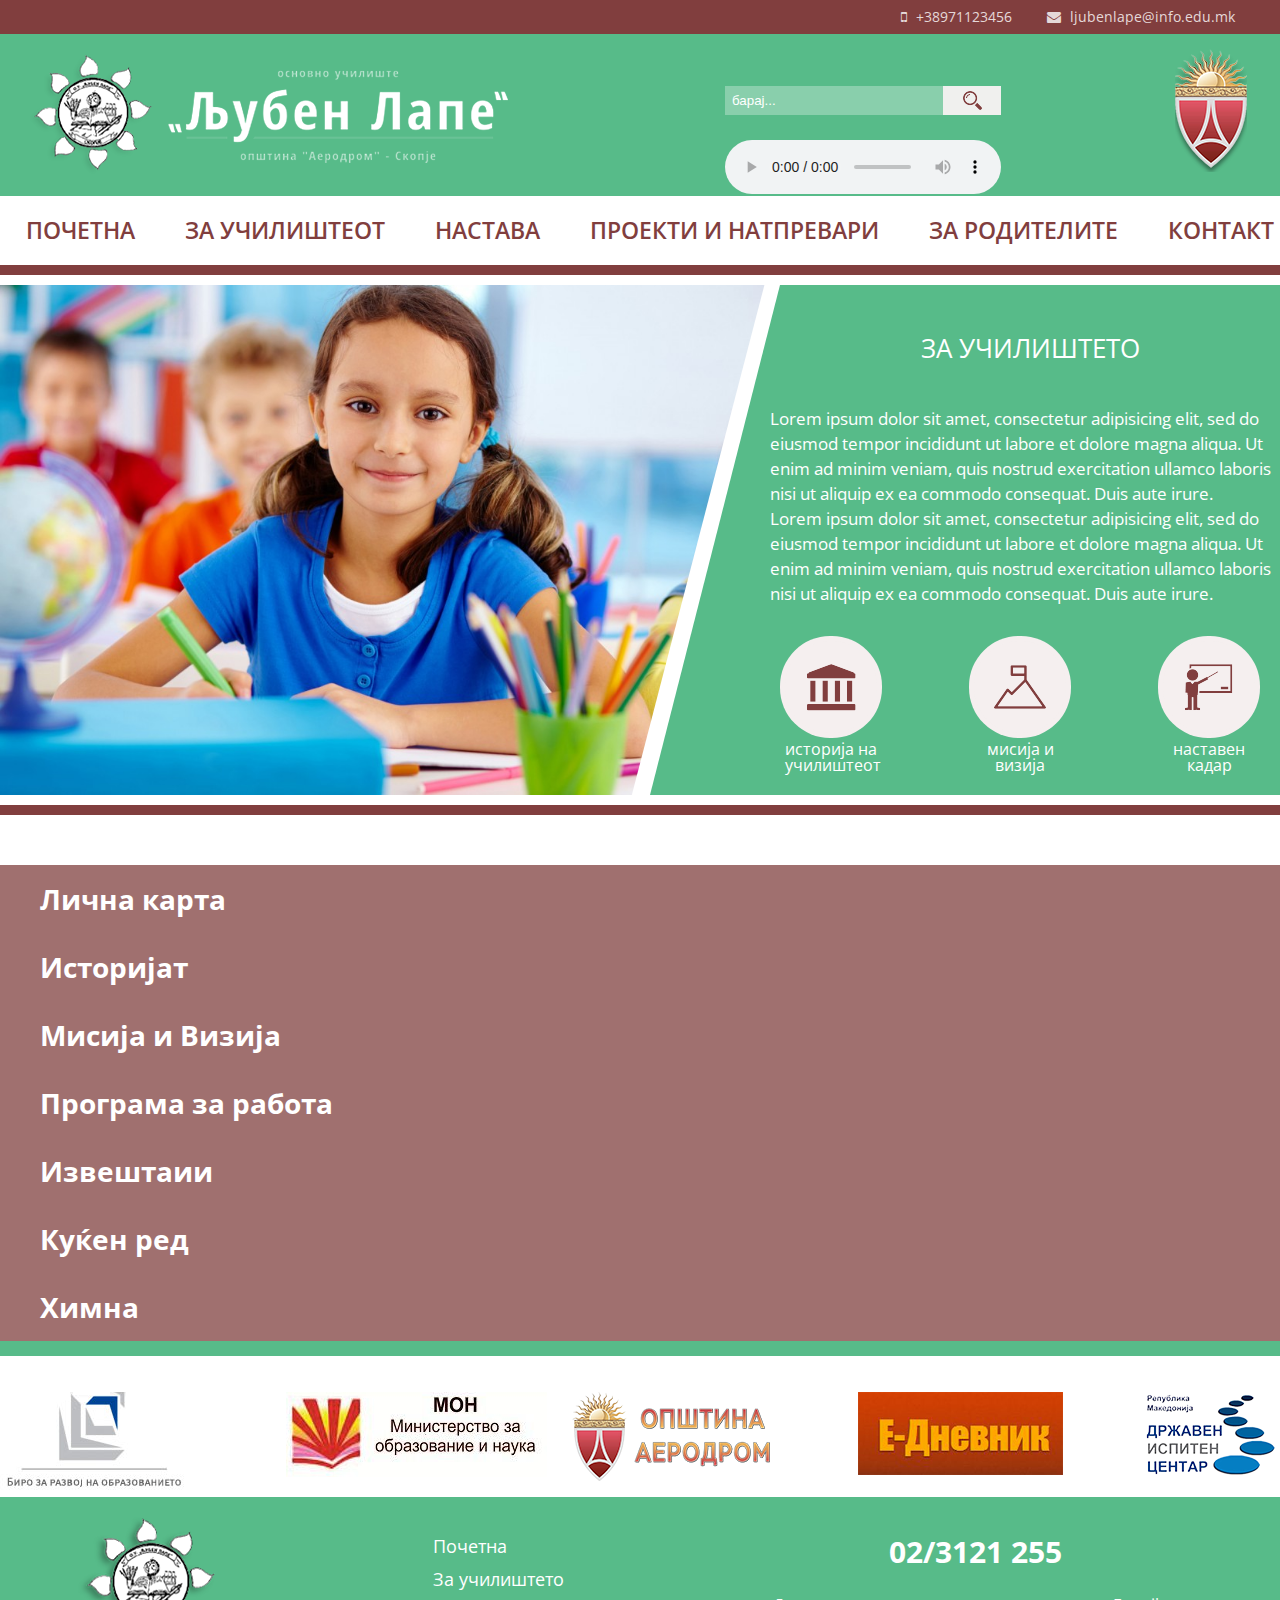
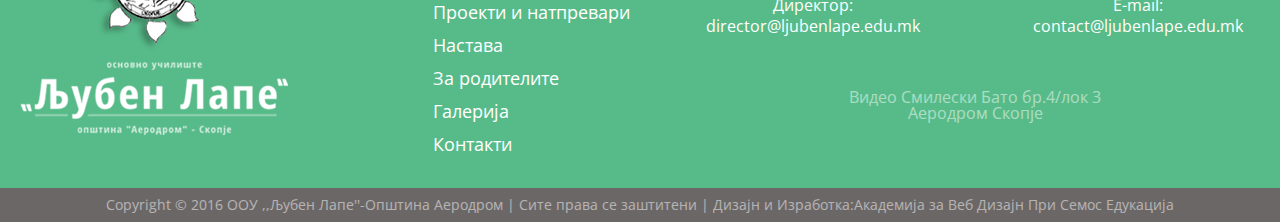
==== www/za-ucilisteto.html @ c6068b44 "внатрешна страна за училиштето" ====
<!DOCTYPE html>
<html lang="en">
<head>
    <meta charset="UTF-8">
    <title>За Училиштето</title>
    <link rel="stylesheet" type="text/css" href="assets/styles/reset.css">
    <link rel="stylesheet" type="text/css" href="assets/styles/main.css">
    <link rel="stylesheet" href="assets/styles/za-ucilisteto.css">
</head>

<body>
<div id="wrap">
    <div class="top-header">
        <div class="wraper clear-fix">
            <div class="mail">
                <i class="fa fa-envelope" aria-hidden="true"></i>
                <span>ljubenlape@info.edu.mk</span>
            </div><!-- mail -->
            <div class="phone">
                <i class="fa fa-mobile" aria-hidden="true"></i>
                <span>+38971123456</span>
            </div><!-- phone -->
        </div><!-- wraper -->
    </div><!-- top-header -->

    <div class="header">
        <div class="wraper clear-fix">
            <div class="logo">
                <a href="#"><img src="assets/images/logo-goelmo.png"></a>
            </div><!-- logo -->

            <div class="himna">
                <form class="clear-fix">
                    <input type="text" name="" placeholder="барај...">
                    <input type="submit" name="" value="">
                </form>

                <audio controls>
                    <source src="horse.ogg" type="audio/ogg">
                    <source src="horse.mp3" type="audio/mpeg">
                    Your browser does not support the audio tag.
                </audio>
            </div><!-- himna -->

            <div class="aerodrom-logo">
                <a href="#"><img src="assets/images/logo-aerodrom.png"></a>
            </div>
        </div><!-- wraper -->
    </div><!-- header -->

    <div class="wraper">
        <div class="nav">
            <a href="#">почетна</a>
            <a href="#">за училиштеот</a>
            <a href="#">настава</a>
            <a href="#">проекти и натпревари</a>
            <a href="#">за родителите</a>
            <a href="#">контакт</a>
        </div>

        <div class="za-ucilisteto clear-fix">
            <div class="slide-left"></div><!-- slide-left -->

            <div class="slide-right">
                <div class="text clear-fix">
                    <h1>За училиштето</h1>
                    <p>Lorem ipsum dolor sit amet, consectetur adipisicing elit, sed do eiusmod
                        tempor incididunt ut labore et dolore magna aliqua. Ut enim ad minim veniam,
                        quis nostrud exercitation ullamco laboris nisi ut aliquip ex ea commodo
                        consequat. Duis aute irure.</p>
                    <p>Lorem ipsum dolor sit amet, consectetur adipisicing elit, sed do eiusmod
                        tempor incididunt ut labore et dolore magna aliqua. Ut enim ad minim veniam,
                        quis nostrud exercitation ullamco laboris nisi ut aliquip ex ea commodo
                        consequat. Duis aute irure.</p>
                    <div class="icon1 icon"><span>историја на училиштеот</span></div><!-- icon1 -->
                    <div class="icon2 icon"><span>мисија и визија</span></div><!-- icon1 -->
                    <div class="icon3 icon"><span>наставен кадар</span></div><!-- icon1 -->
                </div><!-- text -->

            </div><!-- slide-right -->

        </div><!-- za-ucilisteto -->

        <!--Внатрешната страна за училиштето почнува тука-->
        <div class="za-uclisteto-content">
            <ul class="tabs">
                <li class="transparent">

                </li>
                <li class="first-child">Лична карта
                    <ul>
                        <li class="second-child" id="licna-karta">

                            <div>
                                <h2>Општи податоци за училиштето</h2>
                                <p>Основното училиште „Љубен Лапе” се наоѓа во општина Аеродром,

                                    населба Јане Сандански, кои се дел од градот Скопје. Основната дејност на

                                    училиштето е реализација на воспитно - образовен процес. Наставата се

                                    одвива во смени, а се реализира и настава со продолжен престој од I—IV

                                    одделение. Училиштето е вклучено во многу проекти, при што наставниците и

                                    учениците ги усовршуваат своите знаења и компетенции. Учениците на

                                    натпреварите на Општинско, Градско, Републичко и Меѓународно ниво

                                    покажуваат огромни успеси.
                                </p>
                            </div>
                            <div>
                                <img src="assets/images/post-slika1.png" alt="ljuben lape skolo">
                            </div>

                            <div class="oprema">
                                <h2>Училишен простор и опрема</h2>
                                <p>Наставата во училиштето се одвива во објект од тврда градба и наполно одговара на
                                    барањата за изведување на современата настава. Училиштето располага со спортска  сала, надворешен спортски тере,
                                    простран училишен двор кој е пристојно уреден со тревници, клупи, корпи за отпадоци.
                                    Опременоста на училиштето според критериумите и нормативите ги задоволува условите за изведување воспитно - образовниот процес.
                                    Во училиштето наставата се изведува во училници, кабинети, спортска сала и училишен двор.
                                    Покрај нив на  располагање на учениците се библиотека, читална и други помошни простории.
                                    Училиштето располага со разновидна стручна литература и наставни средства и помагала согласно со нормативите по сите наставни предмети. Училиштето ги утврдува потребите за наставни средства и помагала, вклучувајќи книги, материјали за практична работа,
                                    аудио-визуелна и ИКТ опрема, и континуирано ги обновува за да соодветствуваат на современите наставни текови.
                                </p>
                            </div>

                        </li>
                        <div class="clear-fix"></div>
                    </ul>
                </li>
                <li class="first-child">Историјат
                    <ul>
                        <li class="second-child">Item 2-1
                            Lorem ipsum dolor sit amet, consectetur adipisicing elit. A, ab alias assumenda aut commodi
                            dignissimos dolorem error eveniet explicabo fugit laboriosam laborum,
                            nemo nulla porro reiciendis rerum temporibus velit, voluptate!</li>
                    </ul>
                </li>
                <li class="first-child">Мисија и Визија
                    <ul>
                        <li class="second-child" id="misija-vizija">
                            <div class="misija">
                                <h2>Мисија на училиштето</h2>
                                <img src="assets/images/quote.png" alt="ljuben lape misija">
                                <p>Одличен кадар, мотивирани ученици и партиципативни семејства кои
                                    работат заедно за да обезбедат квалитетно образование, што ќе го направи ОУ Љубен Лапе водечко училиште,
                                    во кое другите училишта ќе гледаат модел.
                                </p>
                            </div>
                            <div class="clear-fix"></div>
                            <div class="vizija">
                                <h2>Визија на училиштето</h2>
                                <span>- Да обезбедиме среќна, здрава, домашна, сигурна, но сепак предизвикувачка средина за учење</span>
                                <span>- Да го развиваме вкупниот потенцијал на ученикот – академски,културен,социјален и физички</span>
                                <span>- Да градиме жив, рефлексивен и посветен колектив</span>
                                <span>- Да охрабруваме посветена семејна поддршка и вклученост</span>
                                <span>- Постојано да го подобруваме обемот и квалитетот на наставните и воннаставните активности</span>
                                <span>- Да развиваме соработка и одговорност меѓу сите заинтересирани страни,вклучувајќи ја пошироката заедница</span>
                                <span>- Да ја подигнеме свеста на наставниците, техничкиот персонал, родителите и сите други кои што се вклучени во училишната заедница, за важноста на секој поединец во менување на односот кон животната средина</span>
                            </div>
                        </li>
                    </ul>
                </li>
                <li class="first-child">Програма за работа
                    <ul>
                        <li class="second-child">Item 4-1 Link pdf</li>
                    </ul>
                </li>
                <li class="first-child">Извештаии
                    <ul>
                        <li class="second-child">Item 4-1 Link pdf</li>
                    </ul>
                </li>
                <li class="first-child" id="kukjen-red">Куќен ред
                    <ul>
                        <li class="second-child">
                            <h2>Куќен ред на училиштето</h2>
                            <span>1. Учениците се должни да дојдат во училиште најдоцна 10 минути пред почетокот на наставата.</span>
                            <span>2. Учениците од I - III одделение во продолжен престој се згрижени од 7:00 - 17:00 часот, додека наставата се одвива од 8:00 - 15:00 часот.</span>
                            <span>3. Дневниот престој се реализира претпладне од 7:00 - 13:00 часот, а попладне од 10:30 - 17:00 часот.</span>
                        </li>
                    </ul>
                </li>
                <li class="first-child">Химна
                    <ul>
                        <li class="second-child">
                            <div class="himna-tekst">
                                За нашето училиште,<br>

                                Љубен Лапе име што му е,<br>

                                денес песна ние пееме,<br>

                                со него се гордееме<br>
                                <br><br>
                                Нашето училиште<br>

                                денес празник празнува,<br>

                                нашето училиште,<br>

                                на успеси се радува.<br>
                                <br><br>
                                Ученици, наставници<br>

                                ќе го слават многу генерации,<br>

                                Љубен Лапе историчарот,<br>

                                Љубен Лапе просветителот<br>
                                <br><br>
                                Нашето училиште<br>

                                денес празник празнува,<br>

                                нашето училиште,<br>

                                на успеси се радува.<br>
                            </div>

                        </li>
                    </ul>
                </li>
            </ul>
        </div> <!--za-ucilisteto-content-->
        <!--Внатрешната страна за училиштето завршува тука-->
        <div class="pomosni-linkovi clear-fix">
            <a href="#"><img src="assets/images/korisni1.png" alt=""></a>
            <a href="#"><img src="assets/images/korisni2.png" alt=""></a>
            <a href="#"><img src="assets/images/korisni3.png" alt=""></a>
            <a href="#"><img src="assets/images/korisni4.png" alt=""></a>
            <a href="#"><img src="assets/images/korisni5.png" alt=""></a>
        </div><!-- pomosni-linkovi -->

    </div><!-- wraper -->

    <div class="footer">
        <div class="wraper clear-fix">
            <div class="left-footer clear-fix">
                <a href="#"><img src="assets/images/logo2.png" alt=""></a>
                <ul>
                    <li><a href="#">Почетна</a></li>
                    <li><a href="#">За училиштето</a></li>
                    <li><a href="#">Проекти и натпревари</a></li>
                    <li><a href="#">Настава</a></li>
                    <li><a href="#">За родителите</a></li>
                    <li><a href="#">Галерија</a></li>
                    <li><a href="#">Контакти</a></li>
                </ul>
            </div><!-- left-footer -->
            <div class="right-footer clear-fix">
                <h1>02/3121 255</h1>
                <div class="director">
                    <span>Директор:</span>
                    <span>director@ljubenlape.edu.mk</span>
                </div><!-- director -->
                <div class="director">
                    <span>E-mail:</span>
                    <span>contact@ljubenlape.edu.mk</span>
                </div><!-- director -->
                <div class="adresa">
                    <span>Видео Смилески Бато бр.4/лок 3 Аеродром Скопје</span>
                </div><!-- adresna -->
            </div><!-- right-footer -->
        </div><!-- wraper -->
    </div><!-- footer -->
    <div class="footer-bottom">
        <span>Copyright &copy; 2016 ООУ ,,Љубен Лапе''-Oпштина Аеродром | </span>
        <span>Сите права се заштитени |</span>
        <span>Дизајн и Изработка:Академија за Веб Дизајн При Семос Едукација</span>
    </div><!-- footer-bottom -->
</div><!-- #wrap -->

<!--jQuery library-->
<script src="https://ajax.googleapis.com/ajax/libs/jquery/1.12.2/jquery.min.js"></script>
<script>
    var list_items = document.querySelectorAll('.tabs > li');

    for(var i = 0; i < list_items.length; i++){
        list_items[i].addEventListener('click', function(){
            if (this.querySelector('ul').style.display == 'block'){
                this.querySelector('ul').style.display = 'none';
            } else {
                this.querySelector('ul').style.display = 'block';
            }
        });
    }

    var li = document.querySelectorAll('li li');

//    for(var a = 0; a < li.length; a++) {
//        li[a].addEventListener('click', function (e) {
//            e.stopPropagation();
//        });
//    }

</script>

</body>
</html>
---- www/assets/styles/main.css ----
/*=============================
=            fonts            =
=============================*/
@import url(https://fonts.googleapis.com/css?family=Open+Sans:400,700,600);
/*font-family: 'Open Sans', sans-serif;*/
@import "http://netdna.bootstrapcdn.com/font-awesome/4.0.3/css/font-awesome.css";

/*====================================
=            start styles            =
====================================*/
.clear-fix:after{
	content:'';
	display:block;
	clear:both;
}

div#wrap{
	width:100%;
	height:100%;
	background:#fff;
	font-family: 'Open Sans', sans-serif;
}
div#wrap div.wraper{
	width:1300px;
	margin:0 auto;
}
/*==================================
=            top-header            =
==================================*/
div.top-header{
	width:100%;
	background:#813e3e;
}
div.top-header div.wraper div.mail,
div.top-header div.wraper div.phone{
	font-size:14px;
	float:right;
	padding:10px 0;
	color:#e5d8d8;
}
div.top-header div.wraper div.mail{
	margin-right:65px;
}
div.top-header div.wraper div.mail i{
	margin-right:5px;
}
div.top-header div.wraper div.phone{
	margin-right:35px;
}
div.top-header div.wraper div.phone i{
	margin-right:5px;
}
/*==============================
=            header            =
==============================*/
div.header{
	background:#57bb89;
}

div.header .wraper .logo{
	margin-left:30px;
	padding:20px 0;
	width:480px;
	float:left;
	overflow:hidden;
}
div.himna{
	width:276px;
	float:left;
	margin-top:52px;
	margin-left:215px;
}
div.himna form input:first-child{
	border:0;
	background:rgba(255, 255, 255, 0.3);
	padding:7px;
	color:#fff;
	width:208px;
	float:left;
}
div.himna form input::-webkit-input-placeholder {
   color: #fff;
}

div.himna form input:-moz-placeholder { /* Firefox 18- */
   color: #fff;  
}

div.himna form input::-moz-placeholder {  /* Firefox 19+ */
   color: #fff;  
}

div.himna form input:-ms-input-placeholder {  
   color: #fff;  
}
div.himna form input:last-child{
	width:58px;
	margin-left:-4px;
	float:left;
	border:0;
	background:url('../images/search.png') no-repeat 20px 5px;
	background-color:#f0f0ee;
	padding:7px;
}

div.himna audio{
	width:100%;
}

div.himna audio::-webkit-media-controls-panel{
	background:transparent;
}

div.himna audio{
	margin-top:25px;
}
div.aerodrom-logo{
	padding-top:15px;
	float:right;
	margin-right:53px;
}
/*==================================
=            navigation            =
==================================*/

div.nav{
	width:100%;
	text-align:center;
}
div.nav a{
	padding:23px;
	font-size:23px;
	text-decoration:none;
	text-transform:uppercase;
	display:inline-block;
	font-weight:600;
	color:#813e3e;
}

div.nav a:hover{
	background:#57bb89;
	color:#fff;
}

/*=====================================
=            za ucilisteto            =
=====================================*/
div.za-ucilisteto{
	height:510px;
	padding:10px 0;
	border-top:10px solid #813e3e;
	border-bottom:10px solid #813e3e;
	position:relative;
}

div.za-ucilisteto div.slide-left{
	background-image:url("../images/kids.jpg");
	background-size:cover;
	width:60%;
	position:absolute;
	top:10px;
	left:0;
	height:100%;
    -webkit-shape-outside: polygon(100% 0%, 80% 100%, 0 100%, 0 0);
    shape-outside: polygon(100% 0%, 80% 100%, 0 100%, 0 0);
    -webkit-clip-path: polygon(98% 0%, 81% 100%, 0 100%, 0 0);
    height:510px;
}

div.za-ucilisteto div.slide-right{
	height:100%;
    width:50%;
    float:right;
    background: rgb(87,187,137);
    -webkit-shape-outside: polygon(20% 0, 100% 0, 100% 100%, 0% 100%);
    shape-outside: polygon(20% 0, 100% 0, 100% 100%, 0% 100%);
    -webkit-clip-path: polygon(20% 0, 100% 0, 100% 100%, 0% 100%);
}

div.slide-right div.text{
	width:80%;
	float:right;
	padding-top:50px;
	padding-right:10px;
	text-align:center;
}

div.slide-right div.text h1{
	margin-bottom:45px;
	text-transform:uppercase;
	font-size:26px;
	color:#fff;
}

div.slide-right div.text p{
	color:#fff;
	line-height:25px;
	font-size:17px;
	text-align:left;
}

div.text div.icon{
	width:92px;
	height:92px;
	background:#f5efef;
	border:5px solid rgba(245,239,239,.2);
	border-radius:50px;
	float:left;
	margin-top:30px;
	margin-right:77px;
	margin-left:10px;
}
div.text div.icon3:last-child{
	margin-right:20px;
}
div.text div.icon1{
	background:url('../images/icon1.png') no-repeat center center #f5efef;
	cursor:pointer;
}
div.text div.icon2{
	background:url('../images/icon2.png') no-repeat center center #f5efef;
	cursor:pointer;
}
div.text div.icon3{
	margin-right:0;
	background:url('../images/icon3.png') no-repeat center center #f5efef;
	cursor:pointer;
}
div.text div.icon span{
	display:block;
	margin-top:100px;
	color:#fff;
}
/*====================================
=            left-section            =
====================================*/
div.sections{
	width:100%;
	margin-top:25px;
}
div.sections div.left-section{
	width:835px;
	box-sizing:border-box;
	float:left;
}
/*=============================
=            tabla            =
=============================*/

div.sections div.left-section div.tabla{
	background:url('../images/tabla.jpg') 0 0 no-repeat;
	padding-top:55px;
	padding-left:60px;
	padding-bottom:70px;
	position:relative;
}

div.sections div.left-section div.tabla h3{
	text-transform:uppercase;
	font-weight:600;
	font-size:14px;
	color:#fff;
	opacity:0.5;
	width:500px;
	float:left;
}
div.left-section .najnovi-informacii{
	width:500px;
	margin-top:20px;
	float:left;
}

div.left-section .najnovi-informacii .grupa-informacii img{
	width:230px;
	height:150px;
	float:left;
}

div.left-section .najnovi-informacii .grupa-informacii .info-text{
	width:255px;
	float:left;
	color:#fff;
	margin-left:15px;
}
div.left-section .najnovi-informacii .grupa-informacii .info-text h2{
	font-size:18px;
	font-weight:bold;
	margin-bottom:20px;
}
div.left-section .najnovi-informacii .grupa-informacii .info-text span{
	font-size:12px;
	line-height:16px;
	margin-top:20px;
}
div.tabla .tabla-linkivi{
	font-size:18px;
	font-weight:600;
	position:absolute;
	top:45px;
	right:20px;
}
div.tabla .tabla-linkivi ul{
	padding-right:28px;
}
div.tabla .tabla-linkivi li{
	width:150px;
	line-height:28px;
	color:#fff;
	padding:17px 20px;
	border-image:url( '../images/border.png' )  10 round ;
	border-top:1px solid transparent;
	text-align:right;
	background:url('../images/tabla-strelka.png') 25px 25px no-repeat;
}
div.tabla .tabla-linkivi li:last-child{
	border-image:url( '../images/border.png' )  10 round ;
	border-bottom:1px solid transparent;
}
div.tabla .tabla-linkivi li a{
	color:#fff;
	text-decoration:none;
	opacity:0.5;
}

/*==========================================
=            proekti natprevari            =
==========================================*/

div.proekti-natprevari{
	margin-top:50px;
	width:100%;
	box-sizing:border-box;
	margin-bottom:30px;
}

div.proekti-natprevari div.proekti{
	width:400px;
	float:left;
	box-sizing:border-box;
}
div.proekti-natprevari div.natprevari{
	float:right;
}
div.proekti-natprevari div.natprevari h1{
	background:url('../images/icon-proekti.png') no-repeat 0 7px;
}
div.proekti-natprevari div.proekti h1{
	color:#813e3e;
	font-size:18px;
	font-weight:bold;
	text-transform:uppercase;
	border-image:url( '../images/border-red.png' )  10 round ;
	border-top:1px solid transparent;
	border-bottom:1px solid transparent;
	padding:20px 0;
	padding-left: 60px;
	background:url('../images/icon-natprevari.png') no-repeat 0 7px;
}
div.content{
	margin-top:30px;
	box-sizing:border-box;
}
div.content h2{
	font-size:18px;
	font-weight:bold;
	margin-bottom:10px;
}
div.content img{
	float:left;
	margin-right:15px;
}
div.content span{
	font-size:12px;
	line-height:16px;

}

/*=====================================
=            za roditelite            =
=====================================*/


div.za-roditelite div.roditeli-content{
	width:450px;
	float:left;
}

div.za-roditelite div.roditeli-content h1{
	color:#813e3e;
	font-size:18px;
	font-weight:bold;
	text-transform:uppercase;
	border-image:url( '../images/border-red.png' )  10 round ;
	border-top:1px solid transparent;
	border-bottom:1px solid transparent;
	padding:20px 0;
	padding-left: 60px;
	background:url('../images/people.png') no-repeat 0 7px;
}

div.za-roditelite div.roditeli-content .sorabotka-roditeli{
	width:50%;
	margin-top:20px;
	float:left;
	box-sizing:border-box;
	padding-right:10px;
}
div.za-roditelite div.roditeli-content .sorabotka-roditeli h2{
	text-transform:uppercase;
	font-weight:bold;
	font-size:14px;
	margin-bottom:15px;
}

div.za-roditelite div.roditeli-content .sorabotka-roditeli span{
	font-size:12px;
	line-height:17px;
	margin-bottom:15px;
	display:block;
}

div.za-roditelite div.roditeli-content .sorabotka-roditeli a{
	font-size:12px;
	line-height:16px;
	text-decoration:none;
	background:#6eb87e;
	margin-top:15px;
	color:#fff;
	padding:0 5px;
}
div.za-roditelite div.roditeli-content .sredbi{
	padding-left:10px;
	box-sizing:border-box;
	float:left;

}
div.izvestai {
	float:right;
	margin-top:30px;
}
.izvestai span{
	display:block;
	text-align: left;
	padding-right:20px;
	font-size:14px;
	opacity:0.8;
	text-transform:uppercase;
	font-weight:bold;
	padding:20px 0 30px;
	padding-left:70px;
}
.izvestai span:nth-child(1){
	background:url('../images/doc-slika1.png') no-repeat 0 14px;
}
.izvestai span:nth-child(2){
	background:url('../images/doc-slika2.png') no-repeat 0 14px;
}
.izvestai span:nth-child(3){
	background:url('../images/doc-slika3.png') no-repeat 0 14px;
}
.izvestai span:nth-child(4){
	background:url('../images/doc-slika4.png') no-repeat 0 14px;
}
/*=====================================
=            right section            =
=====================================*/

div.right-section{
	width:450px;
	float:right;
	box-sizing:border-box;
	background:#813e3e;
	padding:15px 20px;
	padding-bottom:10px;
}
div.right-section h1{
	text-align:center;
	color:#fff;
	font-size:24px;
	text-transform:uppercase;
	font-weight:bold;
}

div.smena{
	margin-top:40px;
	margin-bottom:40px;
	background:url('../images/smena.png') no-repeat 199px 0;
}

div.smena div{
	float:left;
	width:50%;
	text-align:center;
	color:#fff;
}

div.smena div h2{
	font-weight:bold;
	margin-top:15px;
}

div.raspored{
	width:100%;
	padding:0 10px;
	background:url( '../images/linija.png' ) no-repeat 192px 77px;
}

div.raspored span.raspored-zovnenje{
	display:block;
	text-align:center;
	color:#fff;
	font-weight:bold;
	font-size:14px;
	margin-bottom:15px;
}

div.raspored div{
	float:left;
	width:50%;
}
div.raspored div span{
	text-align:left;
	color:#fff;
	display:block;
	font-size:14px;
	padding-top:20px;
}
div.raspored div.raspored-left{
	box-sizing:border-box;
	padding:0 15px;
	padding-right:20px;

}
div.raspored div.raspored-left div{
	width:50%;
}
div.raspored b{
	text-align:left;
	color:#fff;
	display:block;
	font-size:14px;
	padding-top:20px;
}
div.raspored div.raspored-right{
	padding-left:0px;
	padding-right:35px;
}

div.ucilisni-sekcii{
	margin-top:40px;
}

div.ucilisni-sekcii h1{
	margin-bottom: 10px;
	font-weight:bold;
}

div.ucilisni-sekcii .sekcija{
	width:50%;
	float:left;
	margin-top:25px;
}
div.ucilisni-sekcii .sekcija img{
	display:block;
	margin:0 auto;
}
div.ucilisni-sekcii .sekcija span{
	display:block;
	color:#fff;
	font-size: 14px;
	text-align:center;
	margin-top:5px;
}

div.ekskurzii{
	margin-top:40px;
	padding:0 15px;
	box-sizing:border-box;
}
div.ekskurzii h1{
	margin-bottom:30px;
	font-weight:bold;
}

div.ekskurzii img{
	width:125px;
	height:85px;
	float:left;
	margin-right:20px;
}

div.ekskurzii span{
	font-size:12px;
	color:#fff;
	line-height:20px;
}

div.ekskurzii .ekskurzija{
	margin-top:20px;
}

div.sledna-ekskurzija {
	margin-top:40px;
}

div.sledna-ekskurzija h1{
	margin-bottom:20px;
}

div.sledna-ekskurzija img{
	width:286px;
	height:194px;
	display:block;
	margin:0 auto;
}
div.sledna-ekskurzija h1.ekskurzija-data{
	opacity:0.5;
	text-transform:none;
	margin-top:10px;
	margin-bottom:10px;
}

/*============================================
=            dopolnitelna nastava            =
============================================*/

div.slobodni-aktivnosti{
	width:50%;
	float:left;
	margin-top:40px;
	padding-right:40px;
	box-sizing:border-box;
}
div.slobodni-aktivnosti h1{
	color:#813e3e;
	font-size:18px;
	font-weight:bold;
	text-transform:uppercase;
	border-image:url( '../images/border-red.png' )  1 round ;
	border-top:1px solid transparent;
	border-bottom:1px solid transparent;
	padding:20px 0;
	padding-left: 60px;
	background:url('../images/people.png') no-repeat 0 7px;
	border-image-repeat: stretch;
	margin-bottom:20px;
}

div.ucenicki-aktivnosti h1{
	background:url('../images/ucenucki-aktivnosti.png') no-repeat 0 7px;
}
div.slobodni-aktivnosti img{
	float:right;
	width:222px;
	height:122px;
	margin-left:20px;
}

div.slobodni-aktivnosti span{
	font-size:12px;
	line-height:18px;
}

div.slobodni-aktivnosti a{
	font-size:12px;
	line-height:16px;
	text-decoration:none;
	background:#6eb87e;
	margin-top:15px;
	color:#fff;
	padding:0 5px;
	display:block;
	width:100px;
	text-align:center;
}
/*=======================================
=            pomosni linkovi            =
=======================================*/

.pomosni-linkovi{
	margin-top:50px;
	border-top:15px solid #57bb89;
	padding-top:36px;
	width:1300px;
	margin:0 auto;
}
.pomosni-linkovi a{
	width:10%;
	box-sizing:border-box;
	display:block;
	float:left;
	margin-right:12%;
}

.pomosni-linkovi a:last-child{
	margin-right:0;
}
div.footer{
	width:100%;
	background:#57bb89;
}

div.footer .left-footer{
	width:50%;
	float:left;
	box-sizing:border-box;
	padding:20px;
}
div.footer .left-footer img{
	float:left;
}
div.footer .left-footer ul{
	float:right;
	margin-top:20px;
}

div.footer .left-footer li{
	margin-bottom:15px;
}
div.footer .left-footer li a{
	text-decoration:none;
	color:#fff;
	font-weight:normal;
	font-size:18px;
}
div.footer .right-footer{
	float:right;
	width:50%;
	margin-top:40px;
}
div.footer .right-footer h1{
	text-align:center;
	font-size:30px;
	color:#fff;
	font-weight:bold;
}

div.footer .right-footer .director{
	width:50%;
	float:left;
	margin-top:30px;
}
div.footer .right-footer .director span{
	display:block;
	text-align:center;
	color:#fff;
	margin-bottom:5px;
}
div.adresa{
	clear:both;
	padding-top:50px;
}

div.adresa span{
	display:block;
	width:50%;
	margin:0 auto;
	text-align:center;
	opacity:0.5;
	color:#fff;
}

/*=====================================
=            footer bottom            =
=====================================*/
.footer-bottom{
	font-size:14px;
	padding:10px;
	background:#6c6767;
	text-align:center;
}
.footer-bottom span{
	color:#fff;
	opacity:0.5;
}


/*============================================
=            ZA RODITELITE - PAGE            =
============================================*/

div.page-roditeli div.slide-left{
	width:100%;
	webkit-shape-outside: none;
    shape-outside: none;
    -webkit-clip-path: none;
    background-image:url("../images/za-roditelite-page.jpg");
}

div.page-roditeli div.slide-right{
	background:rgba( 0 ,0 , 0 ,.7 );
}

div.page-roditeli div.slide-right h1{
	color:#fff;
	margin-left:180px;
	margin-top:230px;
	font-size:48px;
	font-weight:bold;
}

/*==============================================================
=            sorabotka megu roditelite i ucilisteto            =
==============================================================*/

div.sections div.sorabotka-page-roditeli{
	margin-top:45px;
}
div.sections div.sorabotka-page-roditeli h1{
	color:#813e3e;
	font-size:18px;
	font-weight:bold;
	text-transform:uppercase;
	border-image:url( '../images/border-red.png' ) 1 round ;
	border-image-repeat: stretch;
	border-top:1px solid transparent;
	border-bottom:1px solid transparent;
	padding:20px 0;
	margin-bottom:50px;
}

div.sections div.sorabotka-page-roditeli span.podnaslov-page-roditeli{
	display:block;
	font-size:18px;
	color:#000;
	font-weight:600;
}

div.sorabotka-page-roditeli{
	min-height:200px;
}

div.sorabotka-page-roditeli div.prv-del-page-roditeli{
	width:430px;
	box-sizing:border-box;
	float:left;
}
div.prv-del-page-roditeli{
	margin-right:5px;
	height:100%;
}
div.vtor-del-page-roditeli{
	margin:0;
	height:100%;
	padding-top:75px;
	padding-left:10px;
	padding-right:10px;
	height:100%;
}
div.vtor-del-page-roditeli img{
	width:100%;
}
div.tret-del-page-roditeli{
	margin-right:0;
	margin-left:5px;
}


div.prv-del-page-roditeli span{
	font-size:16px;
	color:#6c6767;
	font-weight:600;
}

div.prv-del-page-roditeli div.tocka-page-roditeli{
	margin-top:75px;
	margin-bottom:10px;
}

div.prv-del-page-roditeli .tocka-page-roditeli h2{
	font-size:23px;
	color:#57bb89;
	line-height:24px;
	display:inline;
	float:left;
	width:389px;
	font-weight:600;
	padding-left:3px;
	box-sizing:border-box;
}
div.prv-del-page-roditeli div.tocka-page-roditeli span{
	height:100%;
	background:#57bb89;
	color:#fff;
	font-size:36px;
	display:inline;
	float:left;
	padding:5px 10px;
}

/*====================================================
=            PDF SECTION - PAGE RODITELIT            =
====================================================*/

div.section-pdf-page-roditeli{
	width:100%;
	background:url('../images/pdf-image.jpg') no-repeat;
	background-size:cover;
	height:450px;
	margin-bottom:55px;
	text-align:center;
}
div.section-pdf-page-roditeli h1{
	display:block;
	width:1300px;
	margin:0 auto;
	text-align:center;
	font-size:36px;
	color:#e4e4e4;
	font-weight:bold;
	padding-top:110px;
	margin-bottom: 115px;
}

div.section-pdf-page-roditeli a{
	background:#6eb87e;
	text-align:center;
	font-size:14px;
	padding:10px;
	text-decoration:none;
	color:#fff;
}
---- www/assets/styles/za-ucilisteto.css ----
/*********************************
CSS ZA UCILISHTETO
**********************************/
div.za-ucilisteto-content {

}
li.transparent{
    height: 50px;
    background-color: white;
    border-width: 0px !important;
}

ul.tabs {
    margin-top: 50px;
    list-style: none;
    width: 100%;
    margin: 0;
    padding: 0;
    background-color: #a0706f;

}

ul.tabs ul {
    background-color: #cdb2b2;
    display: none;
    margin-left: -40px;
}

ul.tabs li.first-child {
    box-sizing: border-box;
    padding: 20px 0 20px 40px;
    cursor: pointer;
    -webkit-transition: .5s ease-in-out;
    transition: .05s ease-in-out;
    color: #ffffff;
    font-size: 28px;
    font-weight: bold;
    font-family: 'Open Sans', sans-serif;
}
ul.tabs li ul li.second-child {
    box-sizing: border-box;
    padding: 40px;
    overflow: auto;
    font-size: 18px;
    line-height: 1.222;
    font-weight: 100;

}

ul.tabs li.first-child:hover
/*ul.tabs li.first-child:hover .second-child */{
    background-color:#864646;
}


/*h2 naslovi */
h2{
    font-size: 24px;
    font-family:"Open Sans";
    color: rgb(160, 112, 111);
    line-height: 0.917;
    text-align: left;
    padding-bottom: 40px;
}

/*********************************
LICNA KARTA
**********************************/
#licna-karta div{
   display: inline-block;
    float: left;
    width: 50%;
    line-height: 2;
}
#licna-karta div:nth-child(2)  {  text-align: center;}
.oprema{
    width: 100% !important;
    display: block !important;
    padding-top: 40px;
}
#licna-karta img{
    padding-top: 60px;
    width: 400px;
}

/*********************************
MISIJA I VIZIJA
**********************************/
#misija-vizija{
    display: block;
}
#misija-vizija p{
    /*width: 800px;*/
    padding-top: 60px;
    line-height: 2;
}
#misija-vizija img{
    float: left;
    padding: 40px 80px 40px 80px;
}
#misija-vizija span{
    display: block;
    line-height: 2;
}
/*********************************
KUKJEN RED
**********************************/
#kukjen-red span{
    display: block;
    line-height: 3;
}
/*********************************
HIMNA
**********************************/
.himna-tekst{
    text-align: center;
    line-height: 1.5;
}
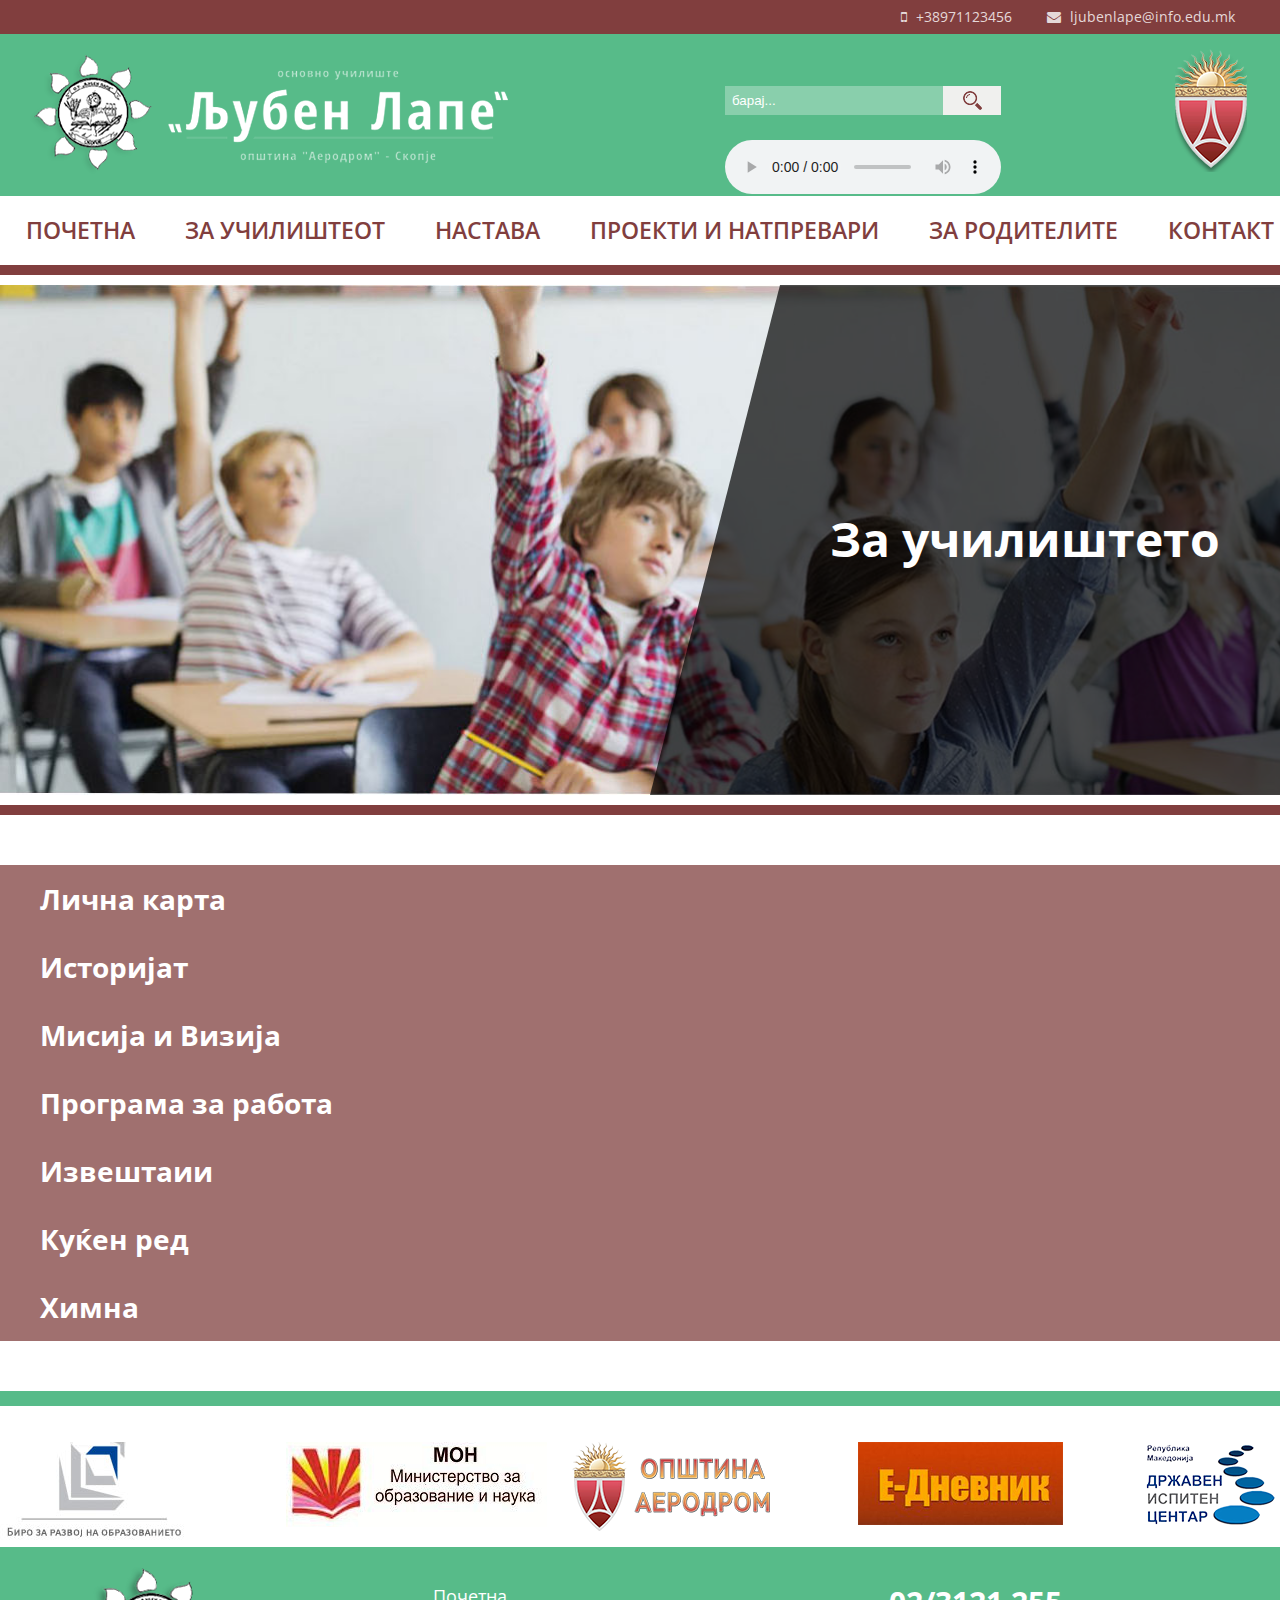
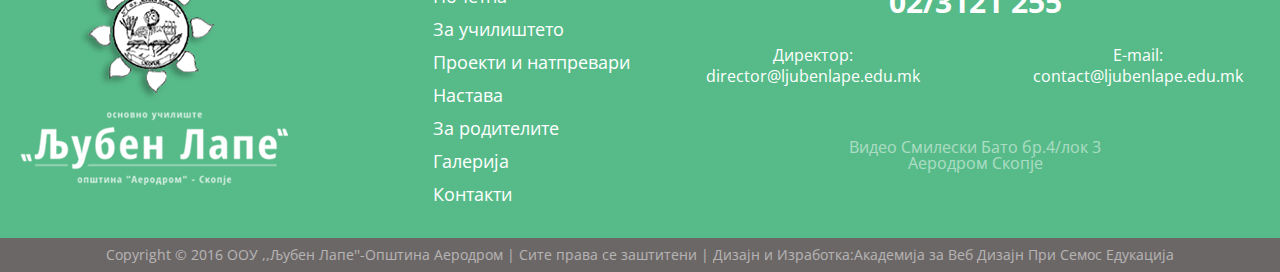
==== commit ffc8dc75: "small change in html" ====
--- a/www/za-ucilisteto.html
+++ b/www/za-ucilisteto.html
@@ -58,29 +58,36 @@
             <a href="#">контакт</a>
         </div>
 
-        <div class="za-ucilisteto clear-fix">
+        <!--<div class="za-ucilisteto clear-fix">-->
+            <!--<div class="slide-left"></div>&lt;!&ndash; slide-left &ndash;&gt;-->
+
+            <!--<div class="slide-right">-->
+                <!--<div class="text clear-fix">-->
+                    <!--<h1>За училиштето</h1>-->
+                    <!--<p>Lorem ipsum dolor sit amet, consectetur adipisicing elit, sed do eiusmod-->
+                        <!--tempor incididunt ut labore et dolore magna aliqua. Ut enim ad minim veniam,-->
+                        <!--quis nostrud exercitation ullamco laboris nisi ut aliquip ex ea commodo-->
+                        <!--consequat. Duis aute irure.</p>-->
+                    <!--<p>Lorem ipsum dolor sit amet, consectetur adipisicing elit, sed do eiusmod-->
+                        <!--tempor incididunt ut labore et dolore magna aliqua. Ut enim ad minim veniam,-->
+                        <!--quis nostrud exercitation ullamco laboris nisi ut aliquip ex ea commodo-->
+                        <!--consequat. Duis aute irure.</p>-->
+                    <!--<div class="icon1 icon"><span>историја на училиштеот</span></div>&lt;!&ndash; icon1 &ndash;&gt;-->
+                    <!--<div class="icon2 icon"><span>мисија и визија</span></div>&lt;!&ndash; icon1 &ndash;&gt;-->
+                    <!--<div class="icon3 icon"><span>наставен кадар</span></div>&lt;!&ndash; icon1 &ndash;&gt;-->
+                <!--</div>&lt;!&ndash; text &ndash;&gt;-->
+
+            <!--</div>&lt;!&ndash; slide-right &ndash;&gt;-->
+
+        <!--</div>&lt;!&ndash; za-ucilisteto &ndash;&gt;-->
+        <div class="za-ucilisteto page-roditeli clear-fix">
             <div class="slide-left"></div><!-- slide-left -->
 
             <div class="slide-right">
-                <div class="text clear-fix">
-                    <h1>За училиштето</h1>
-                    <p>Lorem ipsum dolor sit amet, consectetur adipisicing elit, sed do eiusmod
-                        tempor incididunt ut labore et dolore magna aliqua. Ut enim ad minim veniam,
-                        quis nostrud exercitation ullamco laboris nisi ut aliquip ex ea commodo
-                        consequat. Duis aute irure.</p>
-                    <p>Lorem ipsum dolor sit amet, consectetur adipisicing elit, sed do eiusmod
-                        tempor incididunt ut labore et dolore magna aliqua. Ut enim ad minim veniam,
-                        quis nostrud exercitation ullamco laboris nisi ut aliquip ex ea commodo
-                        consequat. Duis aute irure.</p>
-                    <div class="icon1 icon"><span>историја на училиштеот</span></div><!-- icon1 -->
-                    <div class="icon2 icon"><span>мисија и визија</span></div><!-- icon1 -->
-                    <div class="icon3 icon"><span>наставен кадар</span></div><!-- icon1 -->
-                </div><!-- text -->
-
+                <h1>За училиштето</h1>
             </div><!-- slide-right -->
 
         </div><!-- za-ucilisteto -->
-
         <!--Внатрешната страна за училиштето почнува тука-->
         <div class="za-uclisteto-content">
             <ul class="tabs">
@@ -222,7 +229,11 @@
                             </div>
 
                         </li>
-                    </ul>
+
+                    </ul>
+                </li>
+                <li class="transparent">
+
                 </li>
             </ul>
         </div> <!--za-ucilisteto-content-->
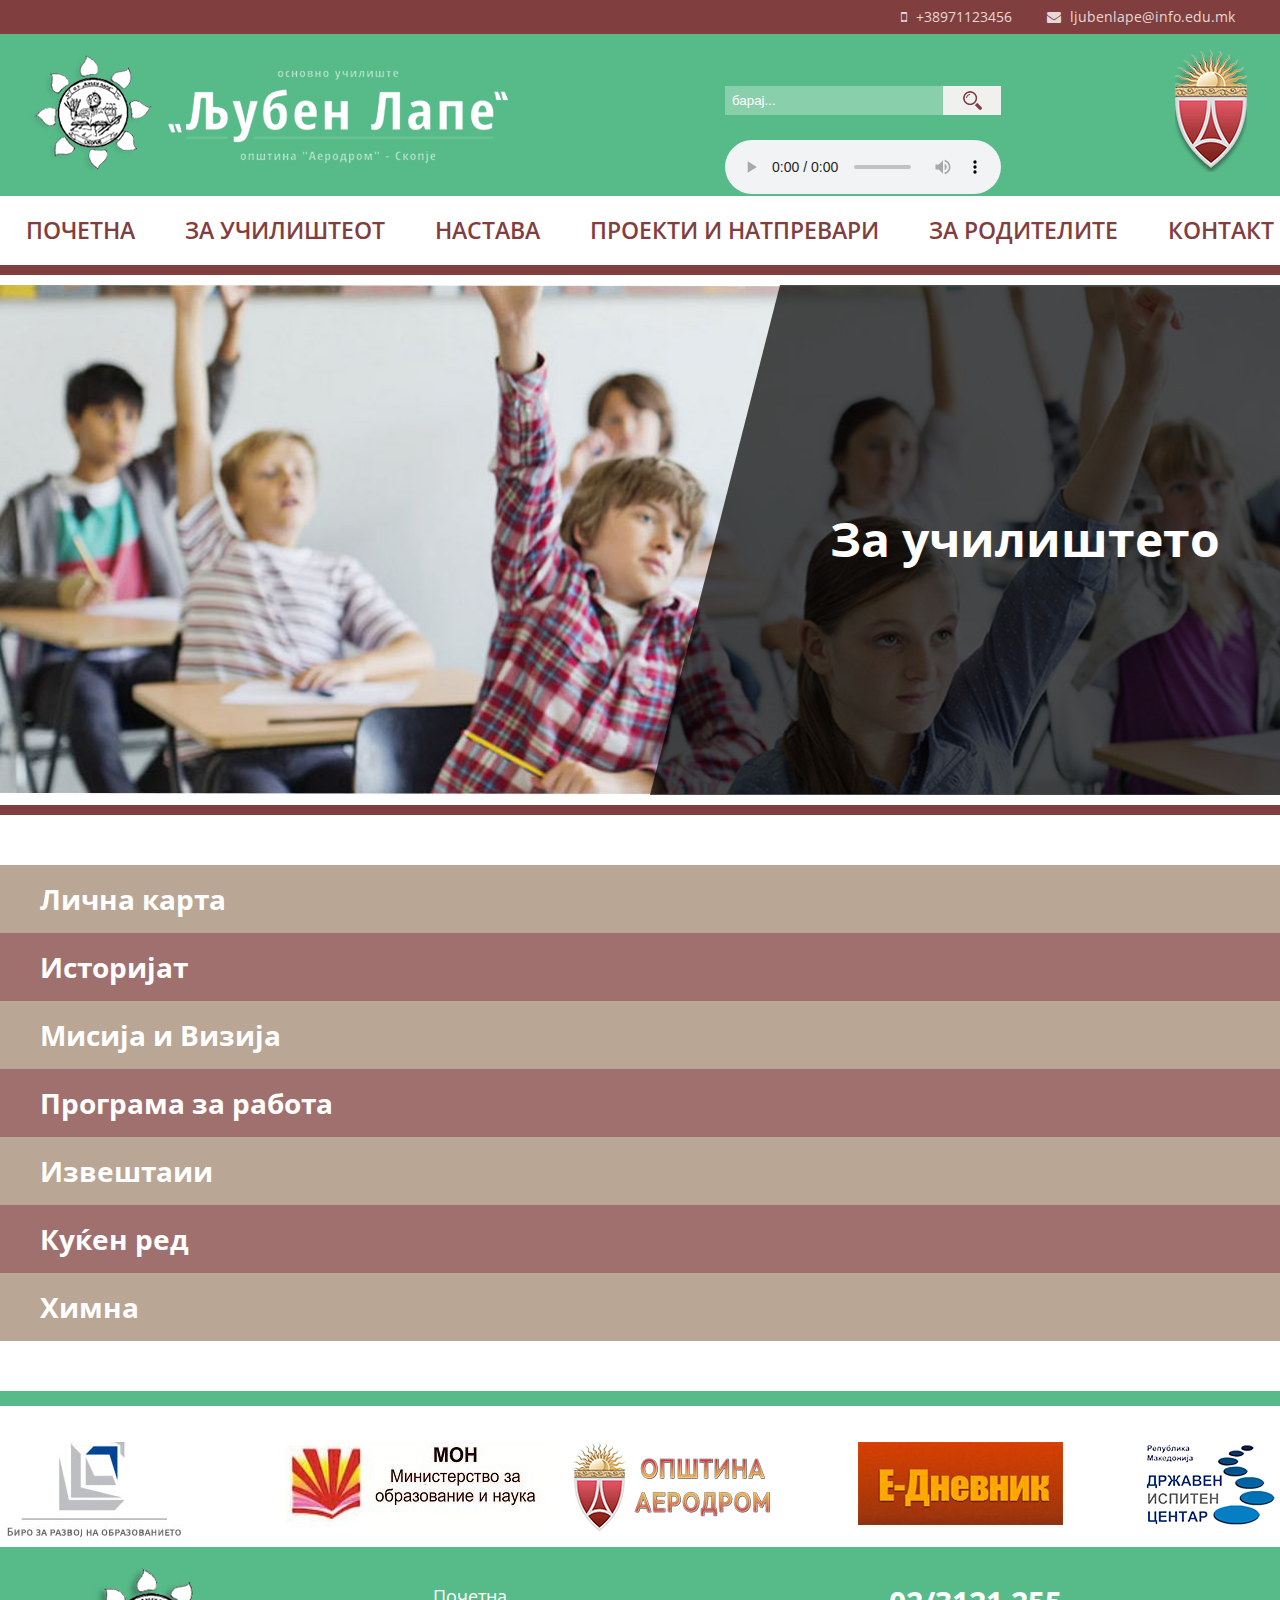
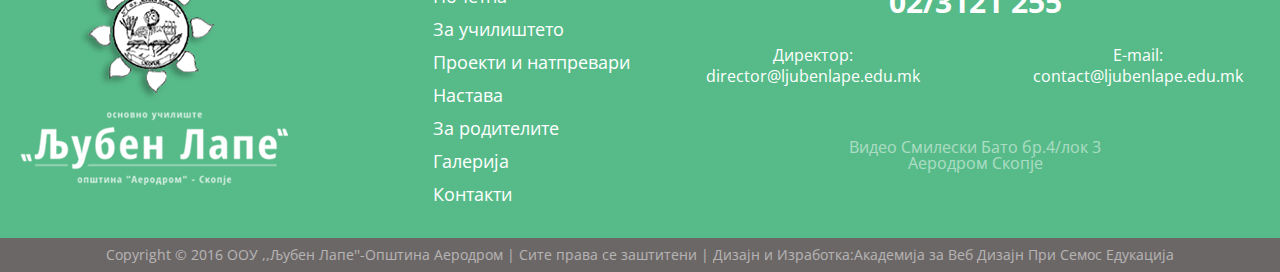
==== commit 35cafd95: "ljuben lape 31.5" ====
--- a/www/za-ucilisteto.html
+++ b/www/za-ucilisteto.html
@@ -58,28 +58,6 @@
             <a href="#">контакт</a>
         </div>
 
-        <!--<div class="za-ucilisteto clear-fix">-->
-            <!--<div class="slide-left"></div>&lt;!&ndash; slide-left &ndash;&gt;-->
-
-            <!--<div class="slide-right">-->
-                <!--<div class="text clear-fix">-->
-                    <!--<h1>За училиштето</h1>-->
-                    <!--<p>Lorem ipsum dolor sit amet, consectetur adipisicing elit, sed do eiusmod-->
-                        <!--tempor incididunt ut labore et dolore magna aliqua. Ut enim ad minim veniam,-->
-                        <!--quis nostrud exercitation ullamco laboris nisi ut aliquip ex ea commodo-->
-                        <!--consequat. Duis aute irure.</p>-->
-                    <!--<p>Lorem ipsum dolor sit amet, consectetur adipisicing elit, sed do eiusmod-->
-                        <!--tempor incididunt ut labore et dolore magna aliqua. Ut enim ad minim veniam,-->
-                        <!--quis nostrud exercitation ullamco laboris nisi ut aliquip ex ea commodo-->
-                        <!--consequat. Duis aute irure.</p>-->
-                    <!--<div class="icon1 icon"><span>историја на училиштеот</span></div>&lt;!&ndash; icon1 &ndash;&gt;-->
-                    <!--<div class="icon2 icon"><span>мисија и визија</span></div>&lt;!&ndash; icon1 &ndash;&gt;-->
-                    <!--<div class="icon3 icon"><span>наставен кадар</span></div>&lt;!&ndash; icon1 &ndash;&gt;-->
-                <!--</div>&lt;!&ndash; text &ndash;&gt;-->
-
-            <!--</div>&lt;!&ndash; slide-right &ndash;&gt;-->
-
-        <!--</div>&lt;!&ndash; za-ucilisteto &ndash;&gt;-->
         <div class="za-ucilisteto page-roditeli clear-fix">
             <div class="slide-left"></div><!-- slide-left -->
 
@@ -94,7 +72,7 @@
                 <li class="transparent">
 
                 </li>
-                <li class="first-child">Лична карта
+                <li class="first-child light">Лична карта
                     <ul>
                         <li class="second-child" id="licna-karta">
 
@@ -146,7 +124,7 @@
                             nemo nulla porro reiciendis rerum temporibus velit, voluptate!</li>
                     </ul>
                 </li>
-                <li class="first-child">Мисија и Визија
+                <li class="first-child light">Мисија и Визија
                     <ul>
                         <li class="second-child" id="misija-vizija">
                             <div class="misija">
@@ -176,7 +154,7 @@
                         <li class="second-child">Item 4-1 Link pdf</li>
                     </ul>
                 </li>
-                <li class="first-child">Извештаии
+                <li class="first-child light">Извештаии
                     <ul>
                         <li class="second-child">Item 4-1 Link pdf</li>
                     </ul>
@@ -191,7 +169,7 @@
                         </li>
                     </ul>
                 </li>
-                <li class="first-child">Химна
+                <li class="first-child light">Химна
                     <ul>
                         <li class="second-child">
                             <div class="himna-tekst">
--- a/www/assets/styles/za-ucilisteto.css
+++ b/www/assets/styles/za-ucilisteto.css
@@ -4,6 +4,9 @@
 div.za-ucilisteto-content {
 
 }
+
+
+
 li.transparent{
     height: 50px;
     background-color: white;
@@ -49,9 +52,11 @@
 
 ul.tabs li.first-child:hover
 /*ul.tabs li.first-child:hover .second-child */{
-    background-color:#864646;
+opacity: .8
 }
-
+.light{
+    background-color: #b9a695;
+}
 
 /*h2 naslovi */
 h2{
